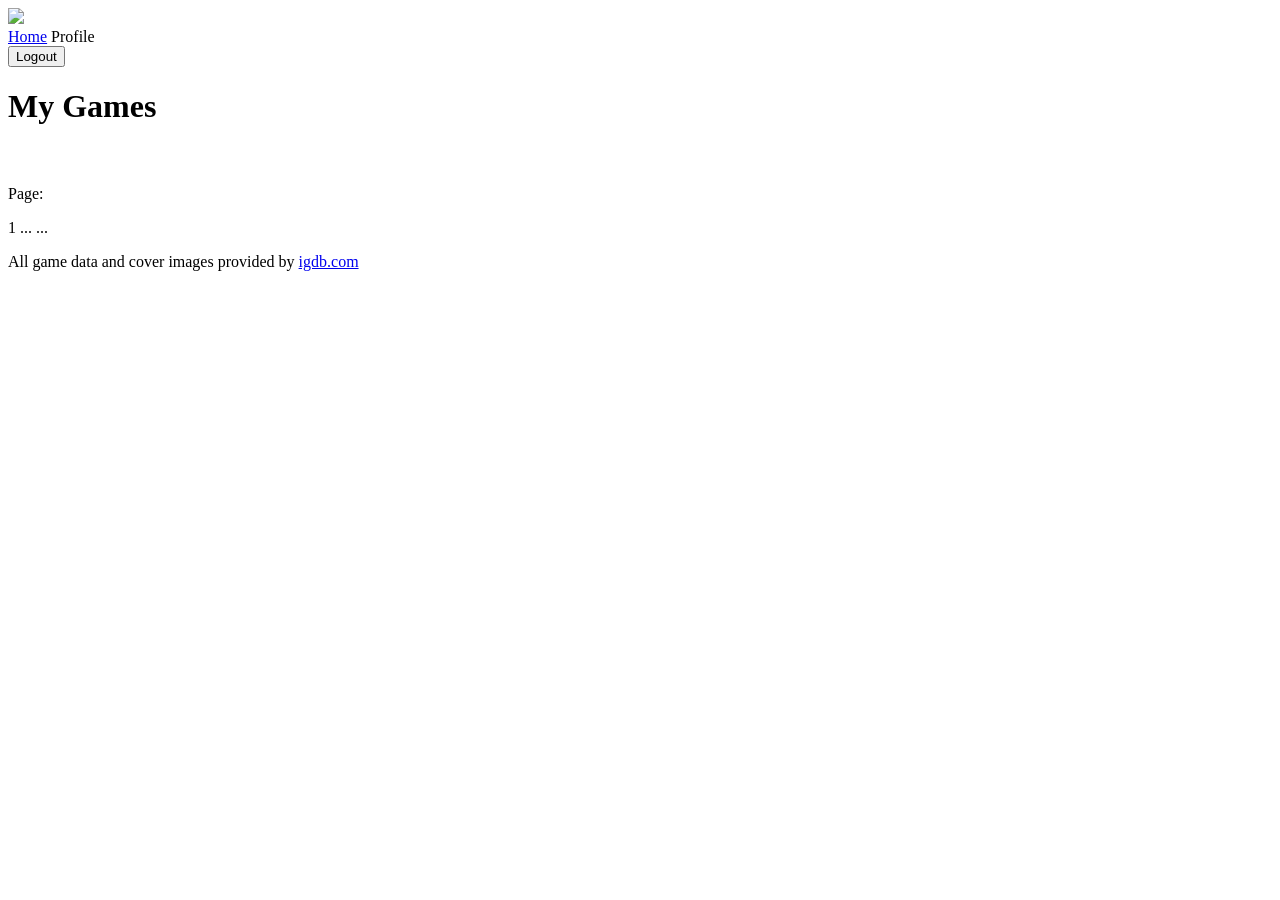
==== src/main/resources/templates/added.html @ fb4357eb "Align page nav for expanded pages" ====
<!DOCTYPE html>

<html lang="en">
<head>
    <meta charset="UTF-8">
    <meta name="viewport" content="width=device-width, initial-scale=1.0">
    <meta name="_csrf_header" th:content="${_csrf.headerName}">
    <meta name="_csrf" th:content="${_csrf.token}">
    <link rel = "stylesheet" href = "/css/style.css">
    <title>My GameRecs Profile</title>
</head>

<body>
    <header class="profile-header">
        <div class = "navbar">
            <div class = "logo">
                <img src = "/assets/Logo.png">
            </div>

            <div class = "links">
                <a href="/" class="nav-item">Home</a>
                <a th:href="@{/users/{id}/profile(id=${id})}" class="nav-item">Profile</a>
                <form th:action = "@{/logout}" method = "post">
                    <button type = "submit" class = "nav-item">Logout</button>
                </form>
            </div>
        </div>
    </header>

    <main>
        <h1>My Games</h1>

        <div class="added-games-expanded">
            <div th:each="userGame : ${userGames}" class="profile-card">
                <img class="game-preview" th:src="'https://images.igdb.com/igdb/image/upload/t_1080p/' + ${userGame.game.imageId} + '.jpg'">
                <h2 class="game-name" th:text="${userGame.game.name}"></h2>
                <p class="game-rating" th:text="|Rating: ${userGame.rating} / 10|"></p>
            </div>
        </div>

        <div class="page-nav-expanded" th:if="${totalPages > 1}">
            <p class="page-indicator">Page: </p>
            
            <a class="page-nav-item button" th:if="${showFirstPage}"
                th:href="@{/users/{id}/profile/added(id=${id}, page=1)}">
                    1
            </a>

            <span th:if="${showLeftEllipsis}">...</span>

            <th:block th:each="p : ${#numbers.sequence(startPage, endPage)}">
                <span th:if="${p == page}"
                    class="page-nav-current"
                    th:text="${p}">
                </span>
                
                <a th:if="${p != page}"
                    class="page-nav-item button"
                    th:href="@{/users/{id}/profile/added(id=${id}, page=${p})}"
                    th:text="${p}"
                    th:classappend="${p == page} ? ' active'">
                </a>
            </th:block>

            <span th:if="${showRightEllipsis}">...</span>

            <a class="page-nav-item button" th:if="${showLastPage}"
                th:href="@{/users/{id}/profile/added(id=${id}, page=${totalPages})}"
                th:text="${totalPages}">
            </a>
        </div>
    </main>

    <footer>
        <p class="igdb-disclaimer">All game data and cover images provided by <a href="https://www.igdb.com" target="_blank">igdb.com</a></p>
    </footer>
</body>
</html>
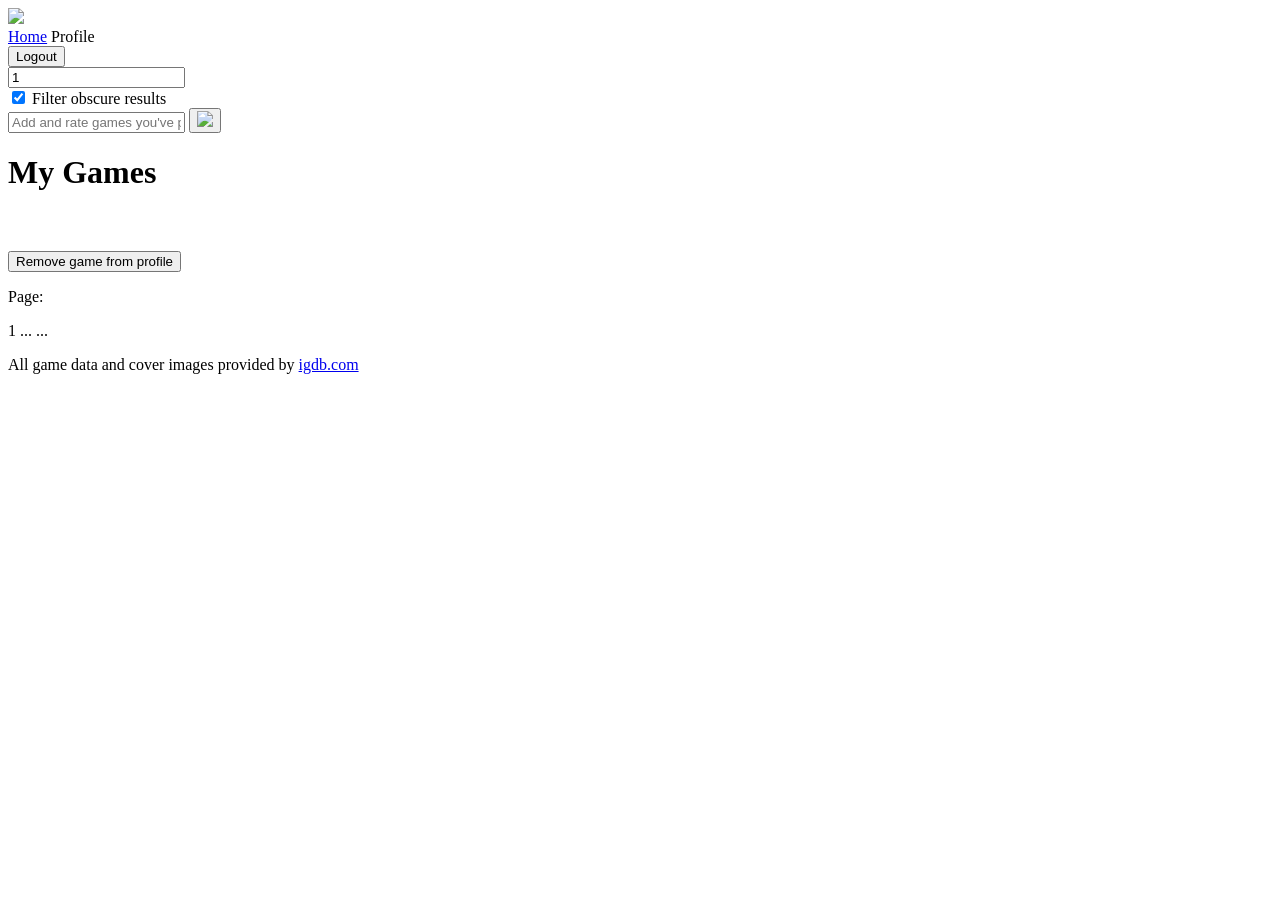
==== commit 98298da5: "Fix added page, add searchbar, ability to remove added" ====
--- a/src/main/resources/templates/added.html
+++ b/src/main/resources/templates/added.html
@@ -25,18 +25,51 @@
                 </form>
             </div>
         </div>
+
+        <div class="search-container">
+            <form class = "search-form" action="/search" method="GET">
+                <input type="number" name="page" value="1" class="page-input">
+
+                <div class="filter-container">
+                    <input type="checkbox" name="filter-obscure" id="filter-obscure" checked>
+                    <label for="filter-obscure" title="Exclude games added by &lt;100 players">Filter obscure results</label>
+                </div>
+                
+                <div class="searchbar-container">
+                    <input type = "text" name = "query" class = "searchbar" id="searchbar" placeholder = "Add and rate games you've played to your profile">
+                    <button id="search-button" class="search-button" type="submit">
+                        <img src = "/assets/Search Icon.png" class = "search-icon">
+                    </button>
+                </div>
+            </form>
+            
+            <div class="search-results">
+                <div class="results-list"></div>
+                <div class="page-nav"></div>
+            </div>
+        </div>
     </header>
 
     <main>
-        <h1>My Games</h1>
+        <div class="added-games-container" id="added-games-container">
+            <h1>My Games</h1>
 
-        <div class="added-games-expanded">
-            <div th:each="userGame : ${userGames}" class="profile-card">
-                <img class="game-preview" th:src="'https://images.igdb.com/igdb/image/upload/t_1080p/' + ${userGame.game.imageId} + '.jpg'">
-                <h2 class="game-name" th:text="${userGame.game.name}"></h2>
-                <p class="game-rating" th:text="|Rating: ${userGame.rating} / 10|"></p>
+            <div class="added-games-expanded">
+                <div class="added-item" th:each="addedGame : ${addedGames}" th:data-igdb-id="${addedGame.game.igdbId}" th:data-game-name="${addedGame.game.name}">
+                    <div class="profile-card">
+                        <img class="game-preview" th:src="'https://images.igdb.com/igdb/image/upload/t_1080p/' + ${addedGame.game.imageId} + '.jpg'">
+                        <div class="game-info-container">
+                            <h2 class="game-name" th:text="${addedGame.game.name}"></h2>
+                            <p class="game-rating" th:text="|Rating: ${addedGame.rating} / 10|"></p>
+                        </div>
+                        <div class="game-action-container-profile">
+                            <button type="button" class="removal-button">Remove game from profile</button>
+                        </div>
+                    </div>
+                </div>
             </div>
         </div>
+        
 
         <div class="page-nav-expanded" th:if="${totalPages > 1}">
             <p class="page-indicator">Page: </p>
@@ -75,4 +108,7 @@
         <p class="igdb-disclaimer">All game data and cover images provided by <a href="https://www.igdb.com" target="_blank">igdb.com</a></p>
     </footer>
 </body>
+
+<script type="module" src="/js/pages/added.js"></script>
+
 </html>
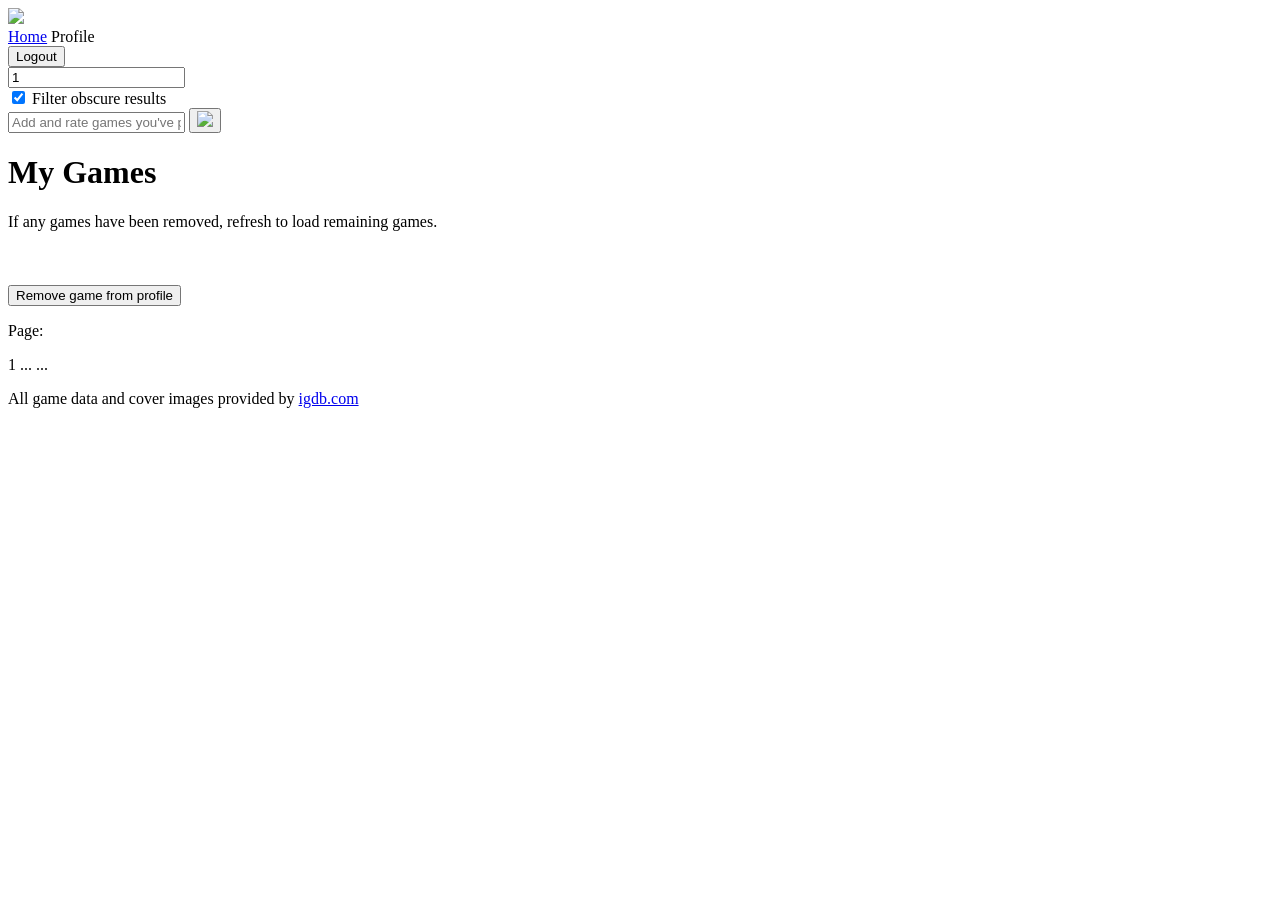
==== commit 06d75a92: "Add notice for game removal issues on expanded list pages" ====
--- a/src/main/resources/templates/added.html
+++ b/src/main/resources/templates/added.html
@@ -55,6 +55,7 @@
             <h1>My Games</h1>
 
             <div class="added-games-expanded">
+                <p class="info-msg">If any games have been removed, refresh to load remaining games.</p>
                 <div class="added-item" th:each="addedGame : ${addedGames}" th:data-igdb-id="${addedGame.game.igdbId}" th:data-game-name="${addedGame.game.name}">
                     <div class="profile-card">
                         <img class="game-preview" th:src="'https://images.igdb.com/igdb/image/upload/t_1080p/' + ${addedGame.game.imageId} + '.jpg'">
@@ -71,7 +72,7 @@
         </div>
         
 
-        <div class="page-nav-expanded" th:if="${totalPages > 1}">
+        <div class="page-nav-expanded" id="page-nav-expanded" th:data-total-elements="${totalElements}">
             <p class="page-indicator">Page: </p>
             
             <a class="page-nav-item button" th:if="${showFirstPage}"
